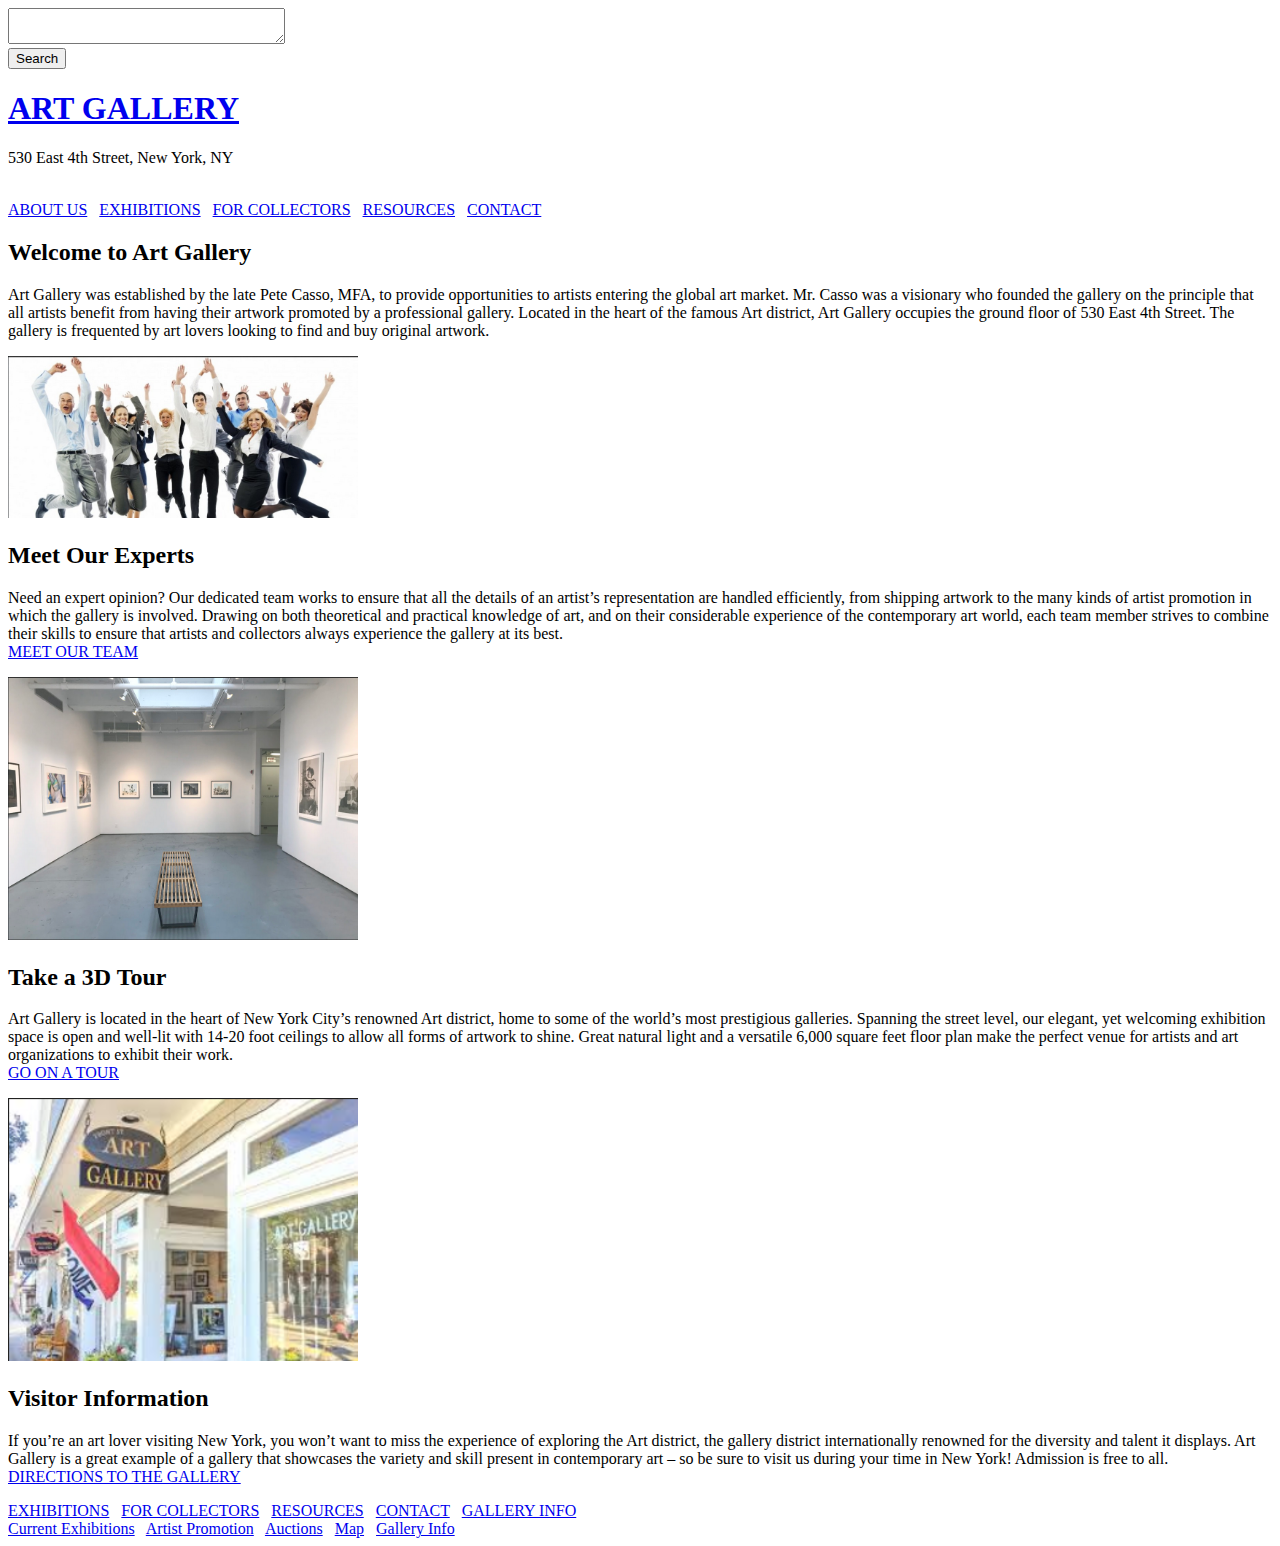
==== MockUp_About.html @ bd120bbd "site" ====
<!doctype html>
<html>
  <head>
    <meta charset="utf-8">
    <title>About Art Gallery</title>
  </head>
  <body>
  <form action="example.php" method="get">
<textarea name="search" cols="32"></textarea><br>
    <input type="submit" value="Search">
</form>
<h1><a href="index.html">ART GALLERY</a></h1>
<p>530 East 4th Street, New York, NY</p><br>
<div>
 <a href="MockUp_About.html">ABOUT US</a> &nbsp; <a href="Exhibitions.html">EXHIBITIONS</a> &nbsp; <a href="For_Collectors.html">FOR COLLECTORS</a> &nbsp; <a href="Resources.html">RESOURCES</a> &nbsp; <a href="MockUp_Contact.html">CONTACT</a>
</div>
<h2>Welcome to Art Gallery</h2>
<div>
<p>
Art Gallery was established by the late Pete Casso, MFA, to provide opportunities to artists entering the global art market. Mr. Casso was a visionary who founded the gallery on the principle that all artists benefit from having their artwork promoted by a professional gallery. Located in the heart of the famous Art district, Art Gallery occupies the ground floor of 530 East 4th Street. The gallery is frequented by art lovers looking to find and buy original artwork. </p>
</div>
<div>
<img src="Staff.png" alt="Our Experts" width="350" />
<h2> Meet Our Experts</h2>
<p>Need an expert opinion? Our dedicated team works to ensure that all the details of an artist’s representation are handled efficiently, from shipping artwork to the many kinds of artist promotion in which the gallery is involved. Drawing on both theoretical and practical knowledge of art, and on their considerable experience of the contemporary art world, each team member strives to combine their skills to ensure that artists and collectors always experience the gallery at its best.<br>
<a href="Staff.html"><u>MEET OUR TEAM</u></a></p>
</div>
<div>
<img src="Gallery_Room.png" alt="Explore Our Gallery" width="350" />
<h2> Take a 3D Tour</h2>
<p>Art Gallery is located in the heart of New York City’s renowned Art district, home to some of the world’s most prestigious galleries. Spanning the street level, our elegant, yet welcoming exhibition space is open and well-lit with 14-20 foot ceilings to allow all forms of artwork to shine. Great natural light and a versatile 6,000 square feet floor plan make the perfect venue for artists and art organizations to exhibit their work.<br>
<a href="Map.html"><u>GO ON A TOUR</u></a></p>
</div>
<div>
<img src="Art_Gallery.png" alt="Our Gallery" width="350" />
<h2> Visitor Information</h2>
<p>If you’re an art lover visiting New York, you won’t want to miss the experience of exploring the Art district, the gallery district internationally renowned for the diversity and talent it displays. Art Gallery is a great example of a gallery that showcases the variety and skill present in contemporary art – so be sure to visit us during your time in New York! Admission is free to all.<br>
<a href="Google_Maps.html"><u>DIRECTIONS TO THE GALLERY</u></a></p>
</div>
<div>
<a href="Exhibitions.html">EXHIBITIONS</a> &nbsp; <a href="For_Collectors.html">FOR COLLECTORS</a> &nbsp; <a href="Resources.html">RESOURCES</a> &nbsp; <a href="MockUp_Contact.html">CONTACT</a> &nbsp; <a href="Gallery_Info.html">GALLERY INFO</a><br>
<a href="Current_Exhibitions.html">Current Exhibitions</a> &nbsp; <a href="Artist_Promotion.html">Artist Promotion</a> &nbsp; <a href="Auctions.html">Auctions</a> &nbsp; <a href="Map.html">Map</a> &nbsp; <a href="Gallery_Info.html">Gallery Info</a>
</div>
  </body>
</html>
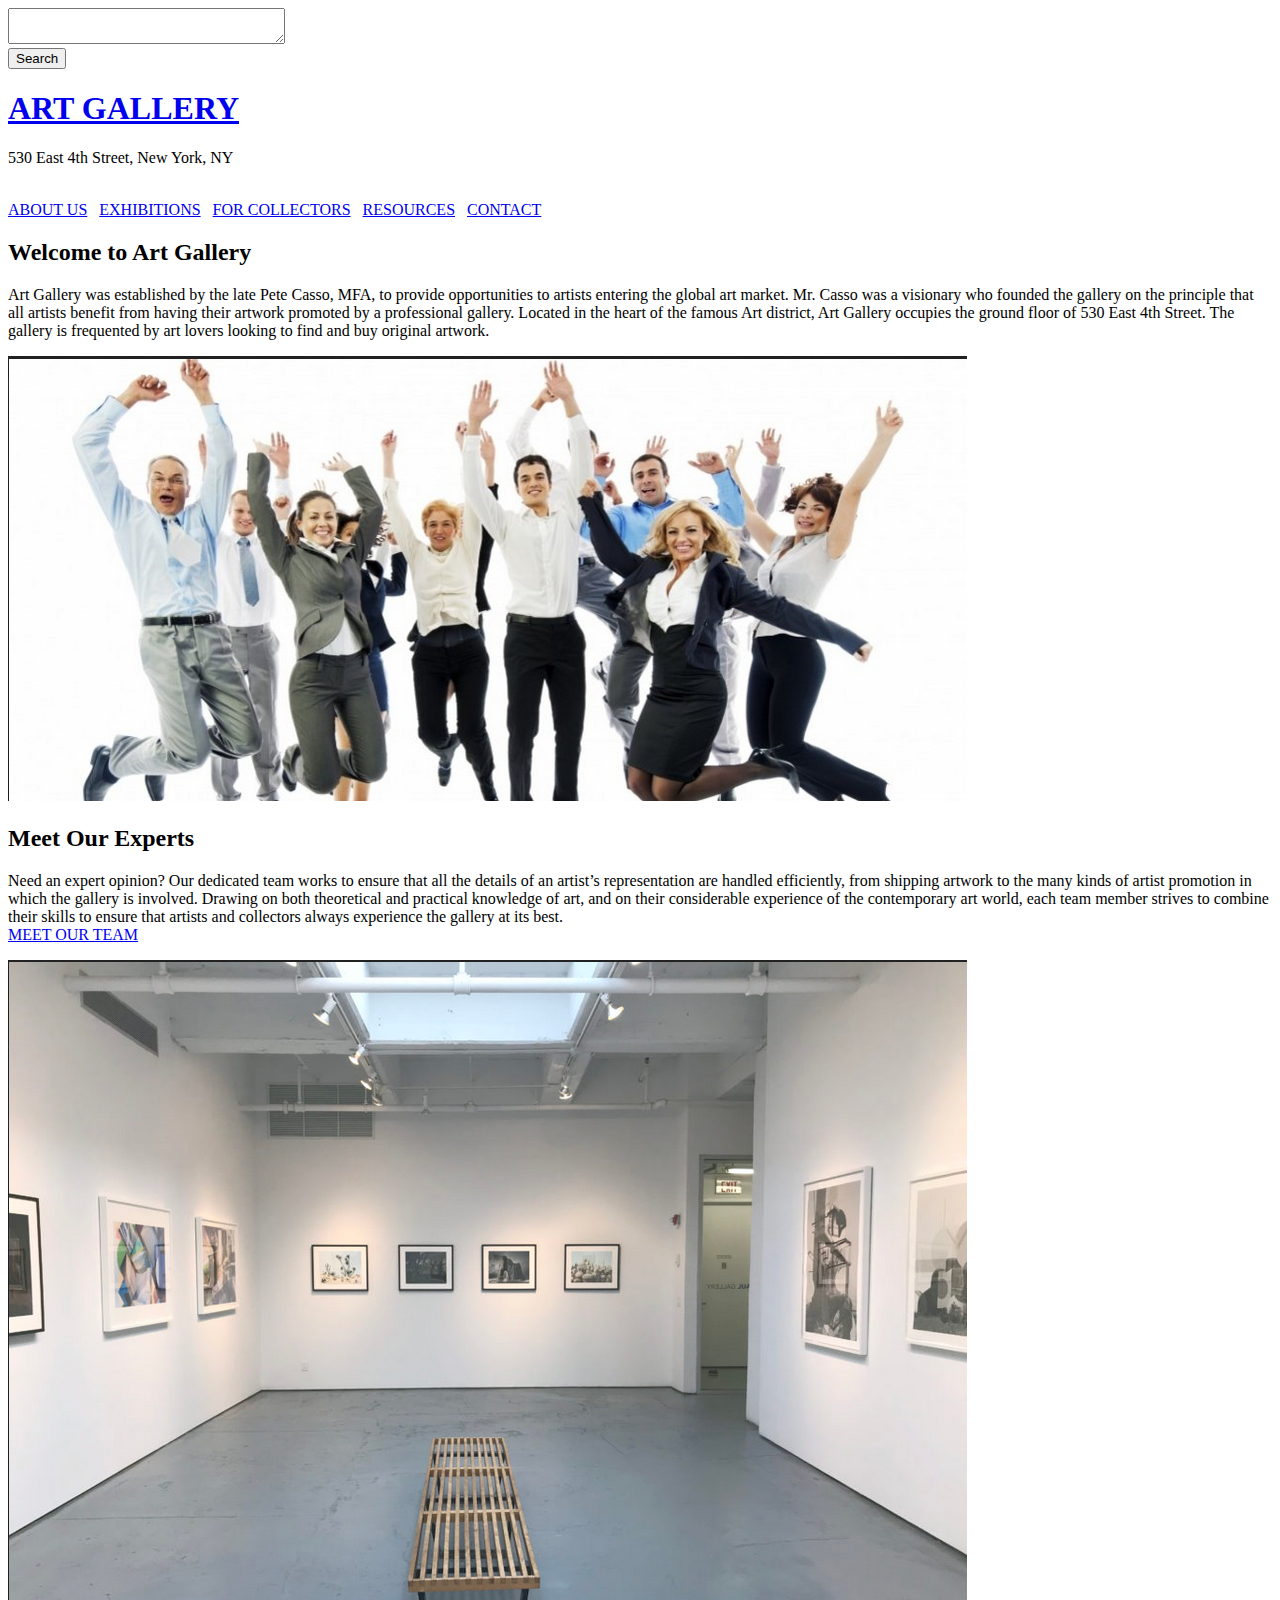
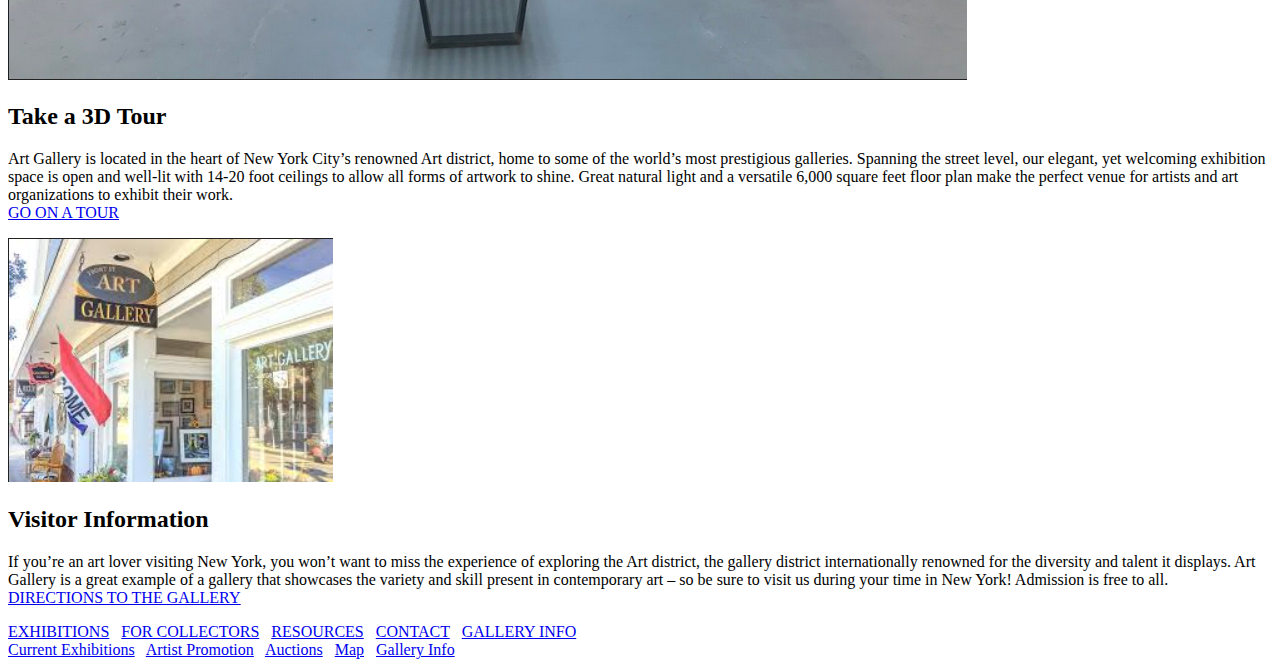
==== commit f7094bf7: "edit" ====
--- a/MockUp_About.html
+++ b/MockUp_About.html
@@ -20,19 +20,19 @@
 Art Gallery was established by the late Pete Casso, MFA, to provide opportunities to artists entering the global art market. Mr. Casso was a visionary who founded the gallery on the principle that all artists benefit from having their artwork promoted by a professional gallery. Located in the heart of the famous Art district, Art Gallery occupies the ground floor of 530 East 4th Street. The gallery is frequented by art lovers looking to find and buy original artwork. </p>
 </div>
 <div>
-<img src="Staff.png" alt="Our Experts" width="350" />
+<img src="images/Staff.png" alt="Our Experts" />
 <h2> Meet Our Experts</h2>
 <p>Need an expert opinion? Our dedicated team works to ensure that all the details of an artist’s representation are handled efficiently, from shipping artwork to the many kinds of artist promotion in which the gallery is involved. Drawing on both theoretical and practical knowledge of art, and on their considerable experience of the contemporary art world, each team member strives to combine their skills to ensure that artists and collectors always experience the gallery at its best.<br>
 <a href="Staff.html"><u>MEET OUR TEAM</u></a></p>
 </div>
 <div>
-<img src="Gallery_Room.png" alt="Explore Our Gallery" width="350" />
+<img src="images/Gallery_Room.png" alt="Explore Our Gallery" />
 <h2> Take a 3D Tour</h2>
 <p>Art Gallery is located in the heart of New York City’s renowned Art district, home to some of the world’s most prestigious galleries. Spanning the street level, our elegant, yet welcoming exhibition space is open and well-lit with 14-20 foot ceilings to allow all forms of artwork to shine. Great natural light and a versatile 6,000 square feet floor plan make the perfect venue for artists and art organizations to exhibit their work.<br>
 <a href="Map.html"><u>GO ON A TOUR</u></a></p>
 </div>
 <div>
-<img src="Art_Gallery.png" alt="Our Gallery" width="350" />
+<img src="images/Art_Gallery.png" alt="Our Gallery" />
 <h2> Visitor Information</h2>
 <p>If you’re an art lover visiting New York, you won’t want to miss the experience of exploring the Art district, the gallery district internationally renowned for the diversity and talent it displays. Art Gallery is a great example of a gallery that showcases the variety and skill present in contemporary art – so be sure to visit us during your time in New York! Admission is free to all.<br>
 <a href="Google_Maps.html"><u>DIRECTIONS TO THE GALLERY</u></a></p>
